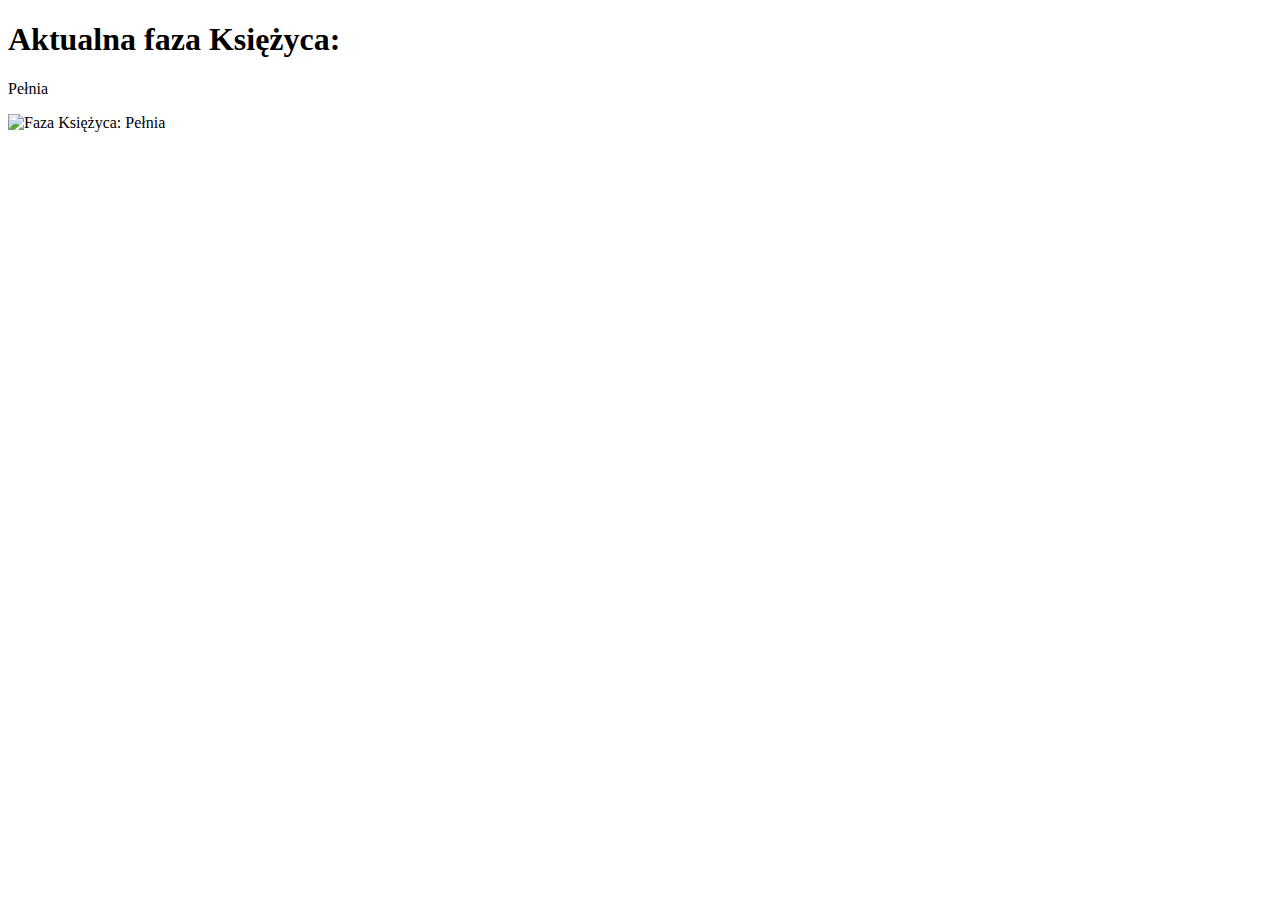
==== mooon.html @ d6f5e7b6 "Drobne poprawki, ostylowanie zakładki 'sociale', dokładne wyrównanie." ====
<!DOCTYPE html>
<html>
<head>
  <title>Faza Księżyca</title>
</head>
<body>
  <h1>Aktualna faza Księżyca:</h1>
  <p id="moonPhase"></p>
  <img id="moonImage" src="" alt="Faza Księżyca">

  <script>
    // Funkcja obliczająca fazę Księżyca na podstawie daty
    function calculateMoonPhase(date) {
      const phases = ["Nów", "I kwadra", "Pierwsza ćwierć", "III kwadra", "Pełnia"];
      const moonPhase = (date.getDate() + 2 * (date.getMonth() + 1) + date.getFullYear()) % 30;
      return phases[Math.floor(moonPhase / 6)];
    }

    // Mapa fazy Księżyca na odpowiadający obrazek
    const moonImages = {
      "Nów": "now.jpg",
      "I kwadra": "first_quarter.jpg",
      "Pierwsza ćwierć": "first_quarter.jpg", // Możesz ustawić ten sam obrazek dla pierwszej i trzeciej ćwiartki
      "III kwadra": "third_quarter.jpg",
      "Pełnia": "full_moon.jpg"
    };

    // Pobierz aktualną datę i czas
    const currentDate = new Date();

    // Oblicz fazę Księżyca
    const currentMoonPhase = calculateMoonPhase(currentDate);

    // Wyświetl fazę Księżyca na stronie
    document.getElementById("moonPhase").textContent = currentMoonPhase;

    // Ustaw obrazek zgodnie z fazą Księżyca
    const moonImageElement = document.getElementById("moonImage");
    const moonImageSrc = moonImages[currentMoonPhase];
    moonImageElement.src = moonImageSrc;
    moonImageElement.alt = `Faza Księżyca: ${currentMoonPhase}`;
  </script>
</body>
</html>
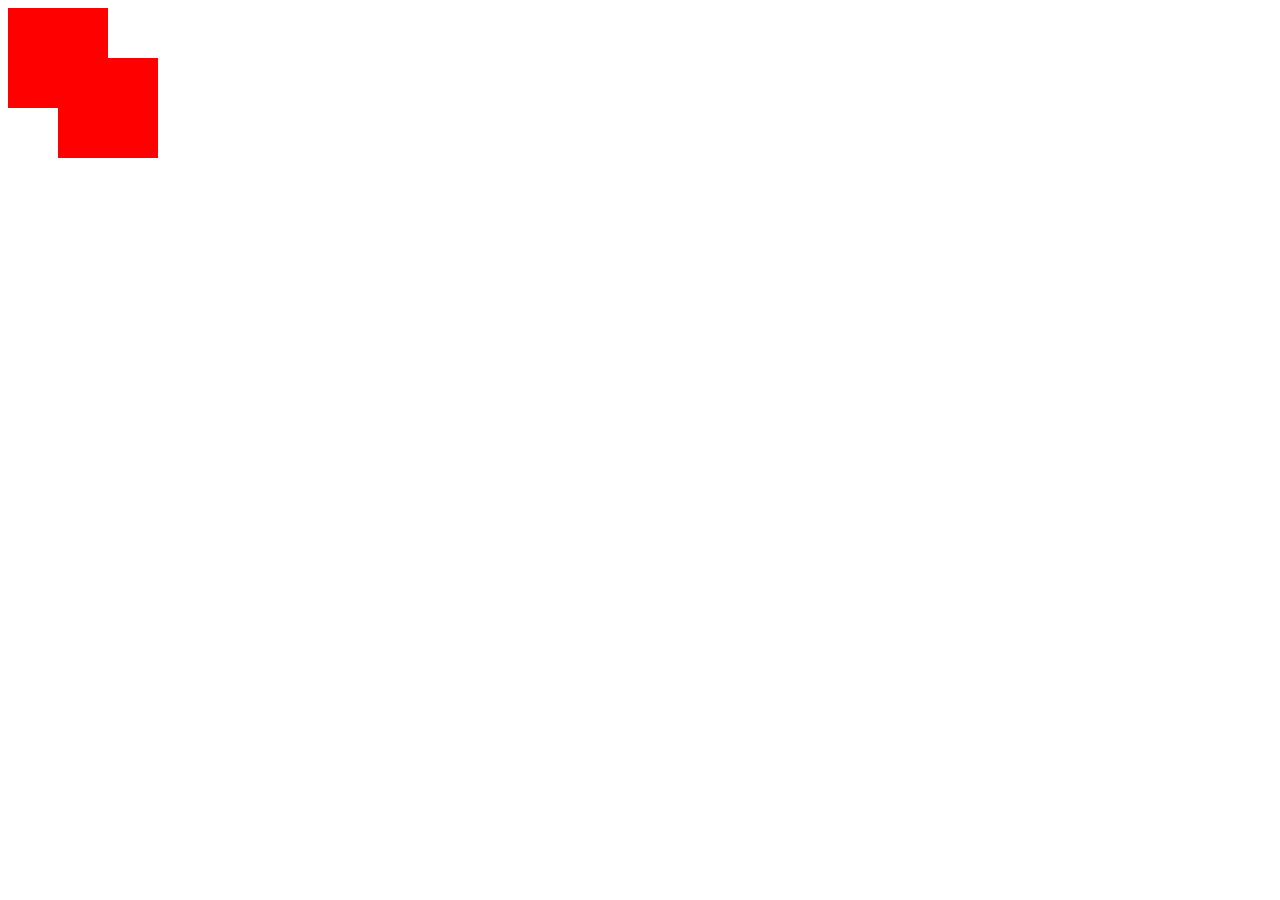
==== commit e88dddc4: "Dodanie ksiezyca" ====
--- a/mooon.html
+++ b/mooon.html
@@ -1,4 +1,61 @@
 <!DOCTYPE html>
+<html>
+<head>
+<style>
+.container {
+  position: relative;
+  width: 200px;
+  height: 200px;
+}
+
+.block1 {
+  background-color: red;
+  width: 100px;
+  height: 100px;
+  position: absolute;
+  top: 0;
+  left: 0;
+  z-index: 1;
+}
+
+.block2 {
+  background-color: red; /* Ten sam kolor tła co block1 */
+  width: 100px;
+  height: 100px;
+  position: absolute;
+  top: 50px;
+  left: 50px;
+  z-index: 2;
+  clip-path: polygon(0% 0%, 100% 0%, 100% 100%, 0% 100%);
+}
+
+.block2::after {
+  content: "";
+  width: 100px;
+  height: 100px;
+  position: absolute;
+  top: 50px;
+  left: 50px;
+  background-color: transparent;
+  z-index: 3;
+}
+</style>
+</head>
+<body>
+
+<div class="container">
+  <div class="block1"></div>
+  <div class="block2"></div>
+</div>
+
+</body>
+</html>
+
+
+
+
+
+<!-- <!DOCTYPE html>
 <html>
 <head>
   <title>Faza Księżyca</title>
@@ -41,4 +98,4 @@
     moonImageElement.alt = `Faza Księżyca: ${currentMoonPhase}`;
   </script>
 </body>
-</html>
+</html> -->
